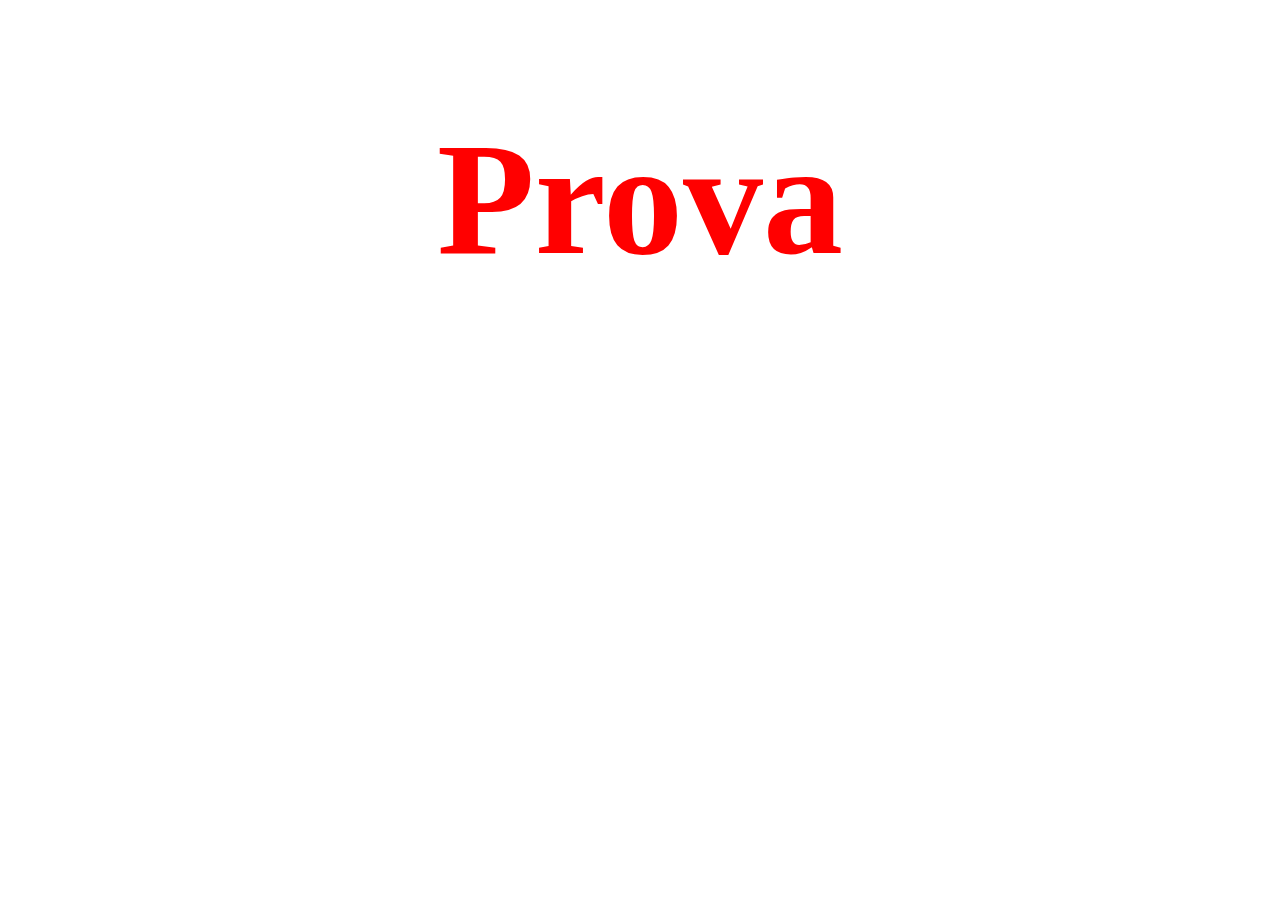
==== js-mail/index.html @ c5935e9f "first commit" ====
<!DOCTYPE html>
<html lang="en">
<head>
    <meta charset="UTF-8">
    <meta name="viewport" content="width=device-width, initial-scale=1.0">
    <!-- MYSTYLE -->
    <link rel="stylesheet" href="./CSS/mystyle.css">
    <!-- JS -->
    <script src="./JS/myscript.js" defer></script>
    <title>JS MAIL</title>
</head>
<body>
    <h1>Prova</h1>
    <p id="myP"></p>
</body>
</html>
---- js-mail/CSS/mystyle.css ----
h1{

    font-size: 10rem;
    text-align: center;
    color: red;
}
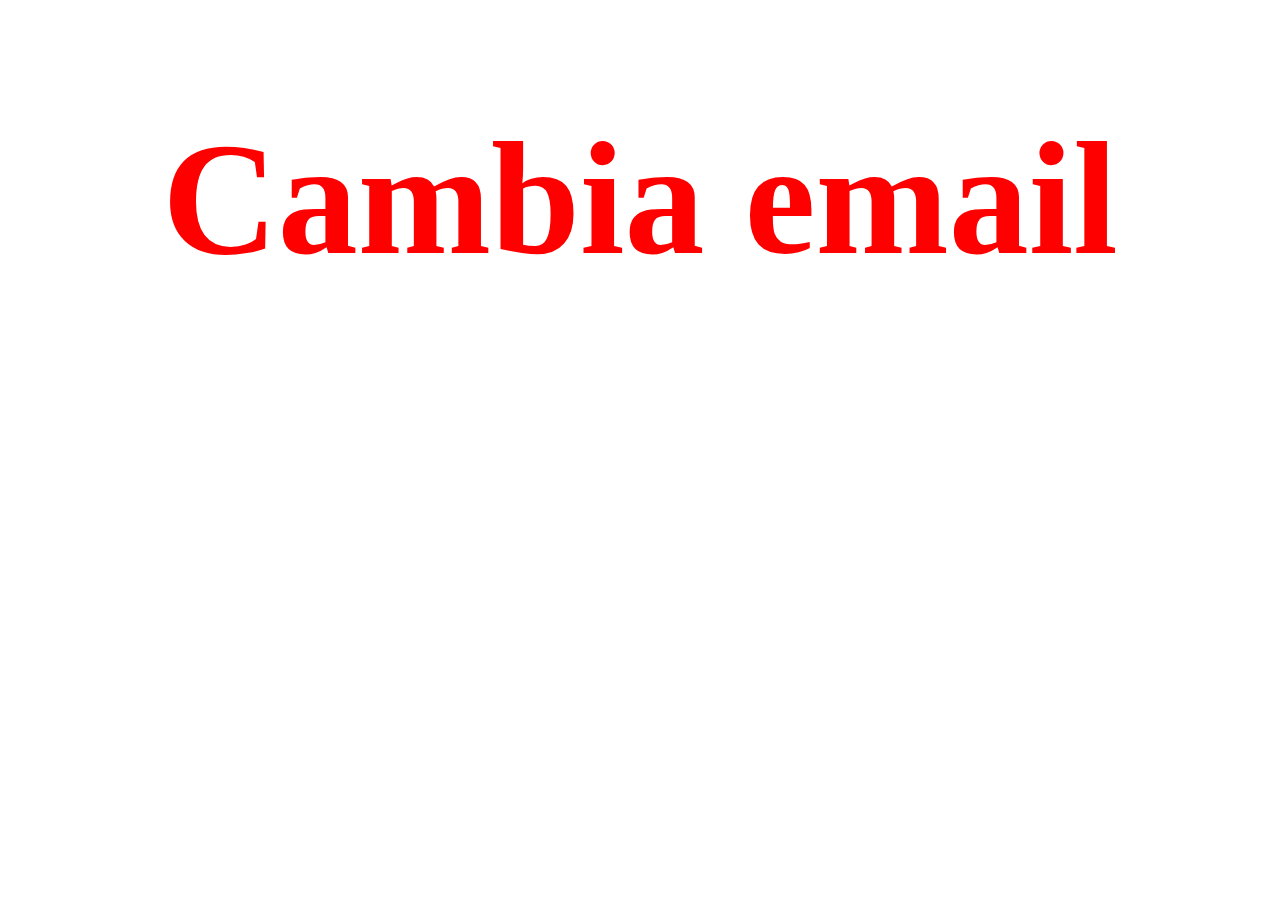
==== commit 9ac5da1f: "feat: mail done // start dices" ====
--- a/js-mail/index.html
+++ b/js-mail/index.html
@@ -10,7 +10,6 @@
     <title>JS MAIL</title>
 </head>
 <body>
-    <h1>Prova</h1>
-    <p id="myP"></p>
+    <h1 id="myP"></h1>
 </body>
 </html>